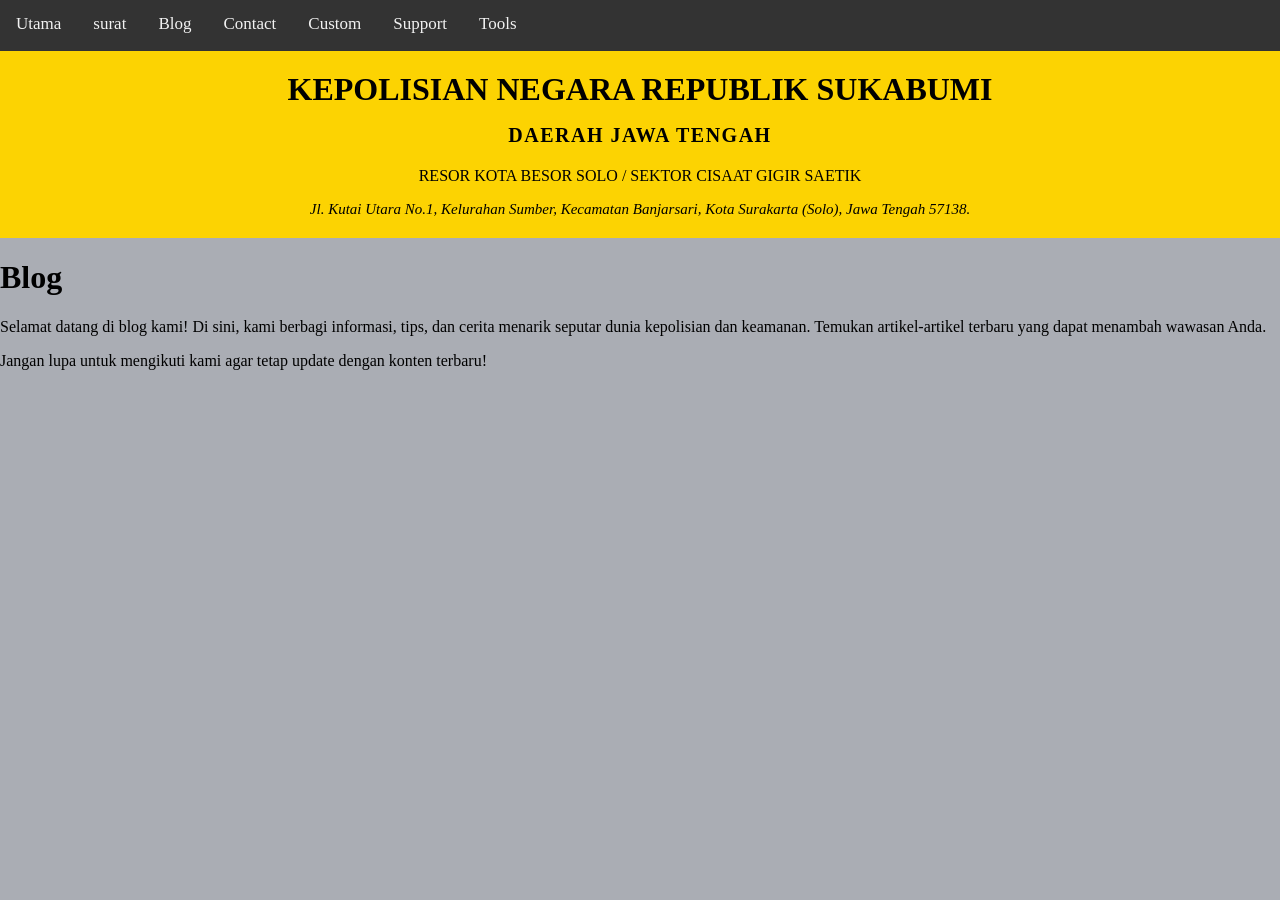
==== blog.html @ 818b021c "nambahin navbar" ====
<!DOCTYPE html>
<html lang="id">

<head>
    <meta charset="UTF-8">
    <meta name="viewport" content="width=device-width, initial-scale=1.0">
    <title>KAPOLRI REPUBLIK SUKABUMI</title>
    <link rel="icon" type="image/x-icon" href="assets/images/krs.ico">

    <link rel="stylesheet" href="assets/css/index.css">
    <link rel="stylesheet" href="assets/css/navbar.css">

</head>

<body>

    <div id="navbar-placeholder"></div>


    <div class="header">
        <h1>KEPOLISIAN NEGARA REPUBLIK SUKABUMI</h1>
        <p style="font-size: 20px; letter-spacing: 1.5px;"><strong>DAERAH JAWA TENGAH</strong></p>
        <p>RESOR KOTA BESOR SOLO / SEKTOR CISAAT GIGIR SAETIK</p>
        <p style="font-size: 15px;"><i>Jl. Kutai Utara No.1, Kelurahan Sumber, Kecamatan Banjarsari, Kota Surakarta
                (Solo), Jawa Tengah 57138.</i></p>
    </div>

    <div class="blog">
        <h1>Blog</h1>
        <p>Selamat datang di blog kami! Di sini, kami berbagi informasi, tips, dan cerita menarik seputar dunia kepolisian dan keamanan. Temukan artikel-artikel terbaru yang dapat menambah wawasan Anda.</p>
        <p>Jangan lupa untuk mengikuti kami agar tetap update dengan konten terbaru!</p>
    </div>

    <script>

        function myFunction() {
            document.getElementById("myDropdown").classList.toggle("show");
        }

        function filterFunction() {
            var input, filter, ul, li, a, i;
            input = document.getElementById("myInput");
            filter = input.value.toUpperCase();
            div = document.getElementById("myDropdown");
            a = div.getElementsByTagName("a");
            for (i = 0; i < a.length; i++) {
                txtValue = a[i].textContent || a[i].innerText;
                if (txtValue.toUpperCase().indexOf(filter) > -1) {
                    a[i].style.display = "";
                } else {
                    a[i].style.display = "none";
                }
            }
        }


        fetch('navbar.html')
            .then(response => response.text())
            .then(data => {
                // Mengambil isi navbar.html, tapi kita hanya ambil bagian tag <div class="topnav"> nya saja
                const parser = new DOMParser();
                const doc = parser.parseFromString(data, 'text/html');
                const navContent = doc.querySelector('.topnav').outerHTML;
                document.getElementById('navbar-placeholder').innerHTML = navContent;
            });
    </script>

</body>

</html>
---- assets/css/index.css ----
body {
    background-color: #474e5d75;
}

.header {
    text-align: center;
    padding: 5px;
    background-color: rgb(252, 211, 2);
    margin: 0;


}

.header h1 {
    line-height: 25px;
}

* {
    box-sizing: border-box;
}

.timeline {
    position: relative;
    max-width: 1200px;
    margin: 0 auto;
}

.timeline::after {
    content: '';
    position: absolute;
    width: 6px;
    background-color: white;
    top: 0;
    bottom: 0;
    left: 50%;
    margin-left: -3px;
}

.container {
    padding: 10px 40px;
    position: relative;
    background-color: inherit;
    width: 50%;
}

.container::after {
    content: '';
    position: absolute;
    width: 25px;
    height: 25px;
    right: -17px;
    background-color: white;
    border: 4px solid #FF9F55;
    top: 15px;
    border-radius: 50%;
    z-index: 1;
}

.left {
    left: 0;
}

.right {
    left: 50%;
}

.left::before {
    content: " ";
    height: 0;
    position: absolute;
    top: 22px;
    width: 0;
    z-index: 1;
    right: 30px;
    border: medium solid white;
    border-width: 10px 0 10px 10px;
    border-color: transparent transparent transparent white;
}

.right::before {
    content: " ";
    height: 0;
    position: absolute;
    top: 22px;
    width: 0;
    z-index: 1;
    left: 30px;
    border: medium solid white;
    border-width: 10px 10px 10px 0;
    border-color: transparent white transparent transparent;
}

.right::after {
    left: -16px;
}

.content {
    padding: 20px 30px;
    background-color: white;
    position: relative;
    border-radius: 6px;
}

@media screen and (max-width: 600px) {

    .timeline::after {
        left: 31px;
    }

    .container {
        width: 100%;
        padding-left: 70px;
        padding-right: 25px;
    }

    .container::before {
        left: 60px;
        border: medium solid white;
        border-width: 10px 10px 10px 0;
        border-color: transparent white transparent transparent;
    }

    .left::after,
    .right::after {
        left: 15px;
    }

    .right {
        left: 0%;
    }
}
---- assets/css/navbar.css ----
body {
    background-color: #474e5d75;
    margin: 0;
    padding: 0;
    box-sizing: border-box;
}

.topnav {
    width: 100%;
    background-color: #333;
    overflow: hidden;
}

.topnav a {
    float: left;
    display: flex;
    align-items: center;
    color: #f2f2f2;
    text-align: center;
    padding: 14px 16px;
    text-decoration: none;
    font-size: 17px;
    border-bottom: 3px solid transparent;
}

.topnav a:hover {
    border-bottom: 3px solid #f2f2f2;
    background-color: #333;
}

.topnav a.active {
    border-bottom: 3px solid red;
}
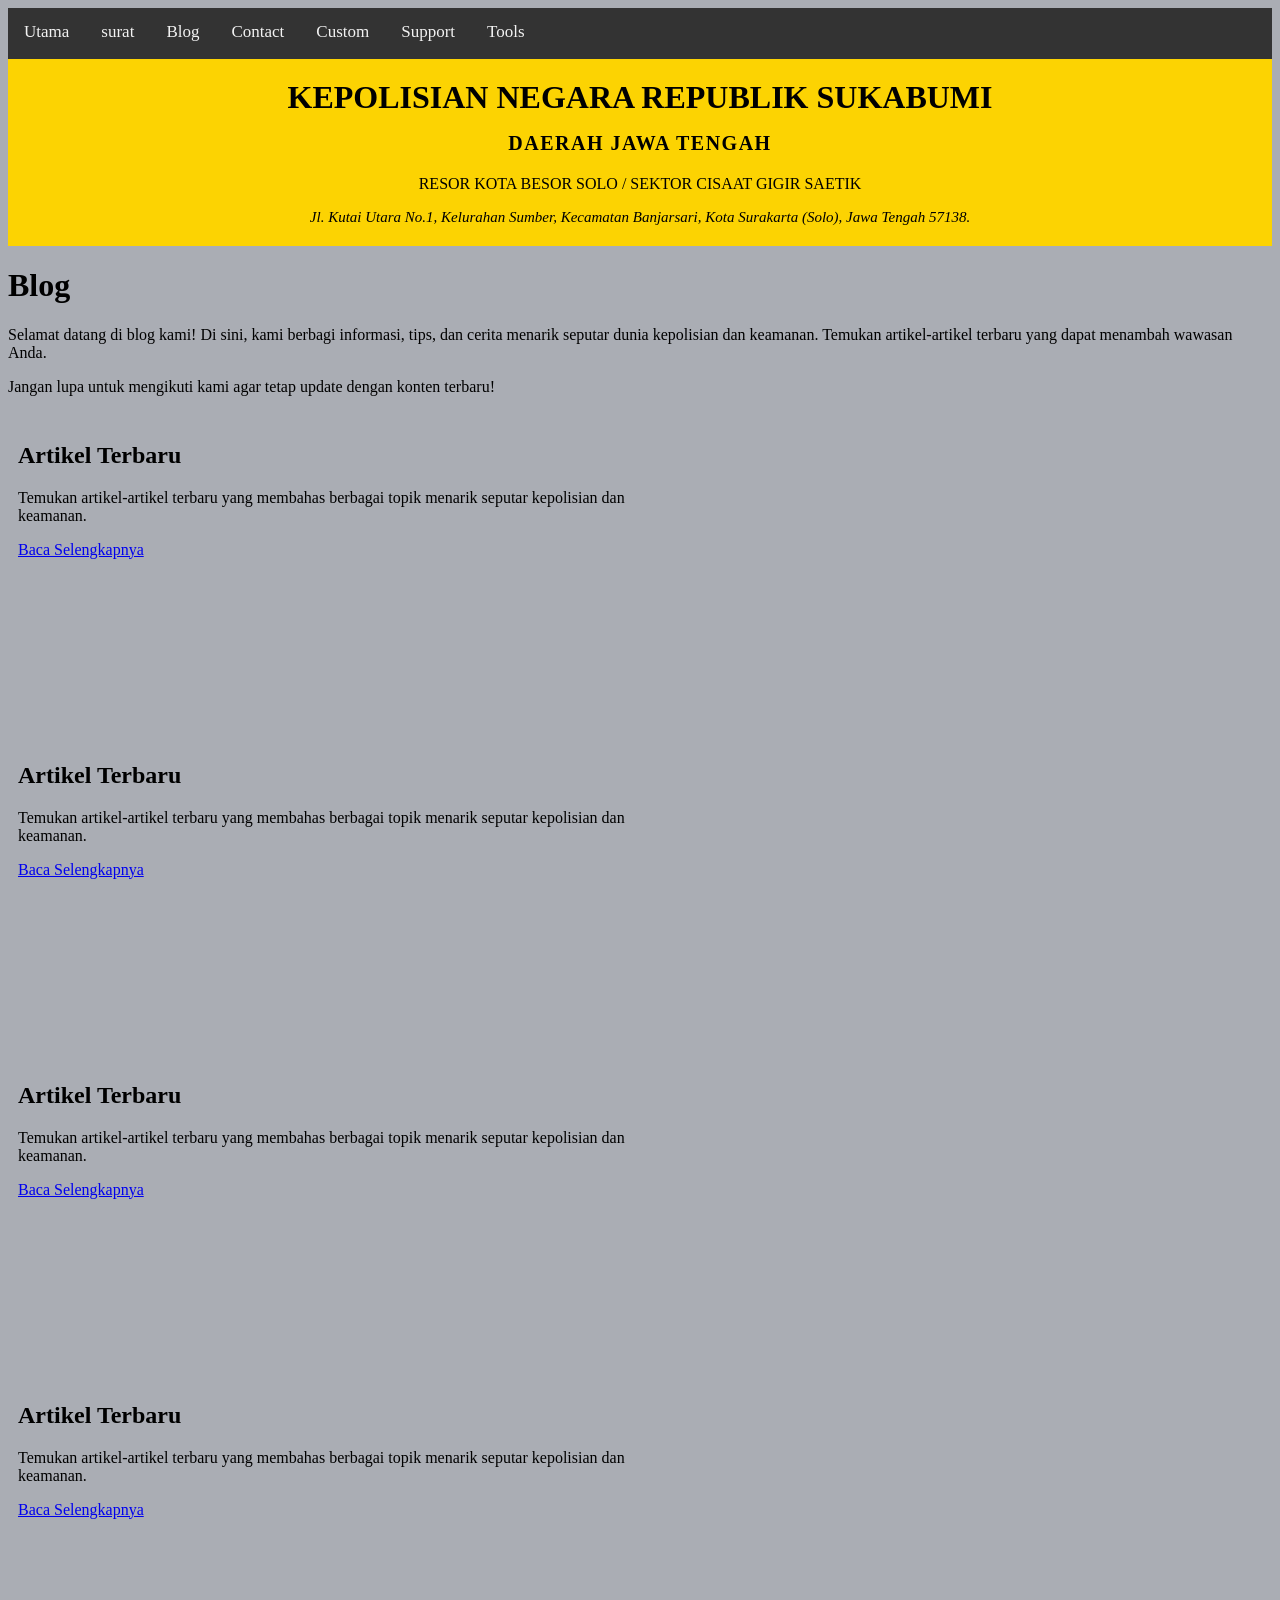
==== commit 2b01ae58: "Hehehehehehehehhehhehehe" ====
--- a/blog.html
+++ b/blog.html
@@ -7,7 +7,7 @@
     <title>KAPOLRI REPUBLIK SUKABUMI</title>
     <link rel="icon" type="image/x-icon" href="assets/images/krs.ico">
 
-    <link rel="stylesheet" href="assets/css/index.css">
+    <link rel="stylesheet" href="assets/css/blog.css">
     <link rel="stylesheet" href="assets/css/navbar.css">
 
 </head>
@@ -27,8 +27,32 @@
 
     <div class="blog">
         <h1>Blog</h1>
-        <p>Selamat datang di blog kami! Di sini, kami berbagi informasi, tips, dan cerita menarik seputar dunia kepolisian dan keamanan. Temukan artikel-artikel terbaru yang dapat menambah wawasan Anda.</p>
+        <p>Selamat datang di blog kami! Di sini, kami berbagi informasi, tips, dan cerita menarik seputar dunia
+            kepolisian dan keamanan. Temukan artikel-artikel terbaru yang dapat menambah wawasan Anda.</p>
         <p>Jangan lupa untuk mengikuti kami agar tetap update dengan konten terbaru!</p>
+    </div>
+
+    <div class="row">
+        <div class="column">
+            <h2>Artikel Terbaru</h2>
+            <p>Temukan artikel-artikel terbaru yang membahas berbagai topik menarik seputar kepolisian dan keamanan.</p>
+            <a href="artikel1.html">Baca Selengkapnya</a>
+        </div>
+        <div class="column">
+            <h2>Artikel Terbaru</h2>
+            <p>Temukan artikel-artikel terbaru yang membahas berbagai topik menarik seputar kepolisian dan keamanan.</p>
+            <a href="artikel1.html">Baca Selengkapnya</a>
+        </div>
+        <div class="column">
+            <h2>Artikel Terbaru</h2>
+            <p>Temukan artikel-artikel terbaru yang membahas berbagai topik menarik seputar kepolisian dan keamanan.</p>
+            <a href="artikel1.html">Baca Selengkapnya</a>
+        </div>
+        <div class="column">
+            <h2>Artikel Terbaru</h2>
+            <p>Temukan artikel-artikel terbaru yang membahas berbagai topik menarik seputar kepolisian dan keamanan.</p>
+            <a href="artikel1.html">Baca Selengkapnya</a>
+        </div>
     </div>
 
     <script>
--- a/assets/css/blog.css
+++ b/assets/css/blog.css
@@ -0,0 +1,23 @@
+body {
+    background-color: #474e5d75;
+}
+
+.header {
+    text-align: center;
+    padding: 5px;
+    background-color: rgb(252, 211, 2);
+    margin: 0;
+
+
+}
+
+.header h1 {
+    line-height: 25px;
+}
+
+.column {
+    float: left;
+    width: 50%;
+    padding: 10px;
+    height: 300px; /* Should be removed. Only for demonstration */
+}
--- a/assets/css/navbar.css
+++ b/assets/css/navbar.css
@@ -1,20 +1,15 @@
 body {
     background-color: #474e5d75;
-    margin: 0;
-    padding: 0;
-    box-sizing: border-box;
 }
 
 .topnav {
-    width: 100%;
     background-color: #333;
     overflow: hidden;
 }
 
 .topnav a {
     float: left;
-    display: flex;
-    align-items: center;
+    display: block;
     color: #f2f2f2;
     text-align: center;
     padding: 14px 16px;
@@ -30,4 +25,4 @@
 
 .topnav a.active {
     border-bottom: 3px solid red;
-}+}
